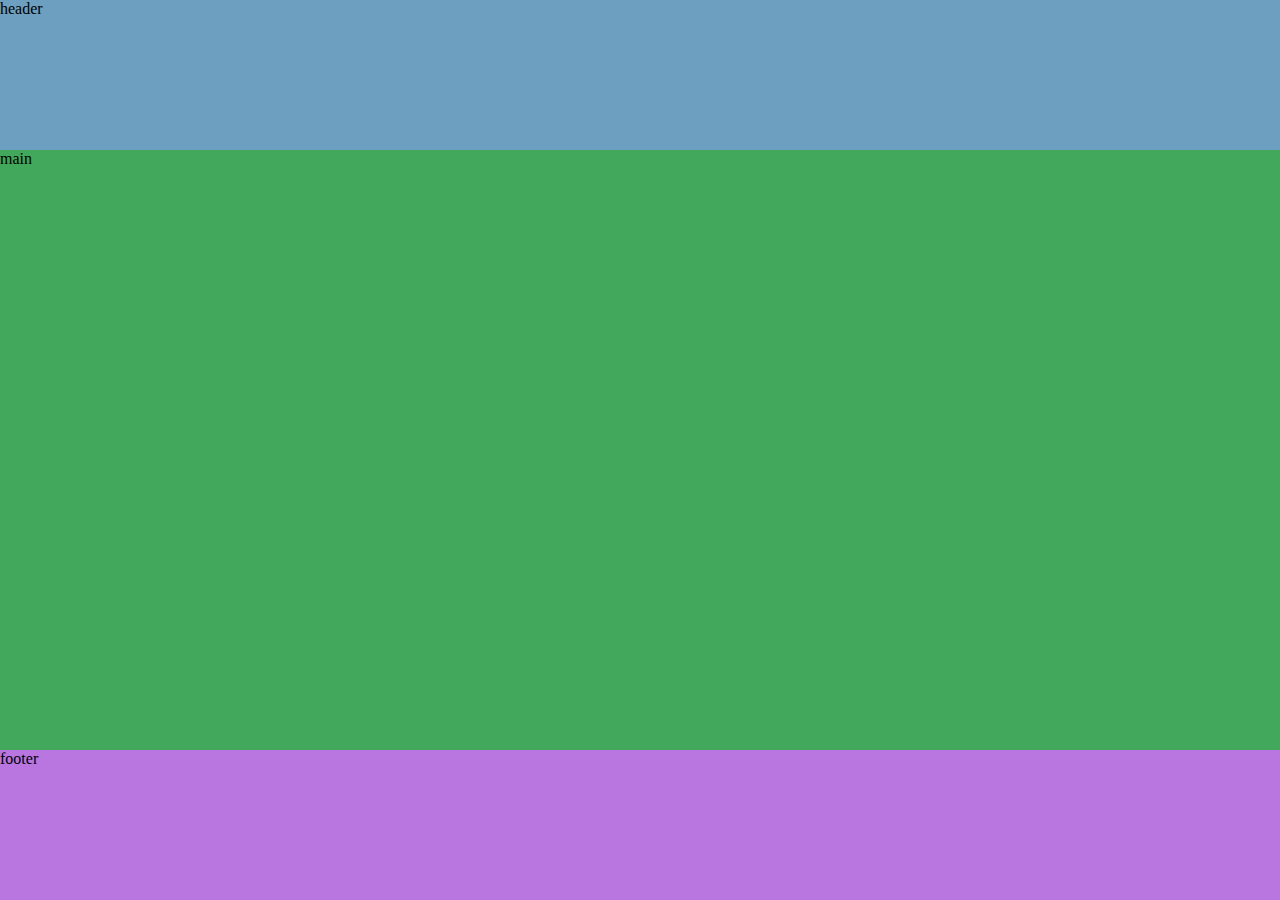
==== flex/exercicio4/index.html @ 43255747 "incompleto" ====
<!DOCTYPE html>
<html lang="pt-BR">
<head>
    <meta charset="UTF-8">
    <meta name="viewport" content="width=device-width, initial-scale=1.0">
    <link rel="stylesheet" href="style.css">
    <title>Document</title>
</head>

<body>

    <div class="grupo">

        <header class="itens">header</header>
        <main class="itens">main</main>
        <footer class="itens">footer</footer>

    </div>

</body>
</html>
---- flex/exercicio4/style.css ----
* {

    padding: 0;
    margin: 0;
    box-sizing: border-box;

}

header{

    background-color: rgb(108, 159, 192);

}

main{

    background-color: rgb(66, 168, 92);

}

footer{

    background-color: rgb(185, 117, 224);

}

.grupo {

    display: grid;
    grid-template-areas:
    "item1"
    "item2"
    "item2"
    "item2"
    "item2"
    "item3"
    ;
    grid-auto-rows: 16.66vh;

}

.itens:nth-child(1) {grid-area: item1;}
.itens:nth-child(2) {grid-area: item2;}
.itens:nth-child(3) {grid-area: item3;}
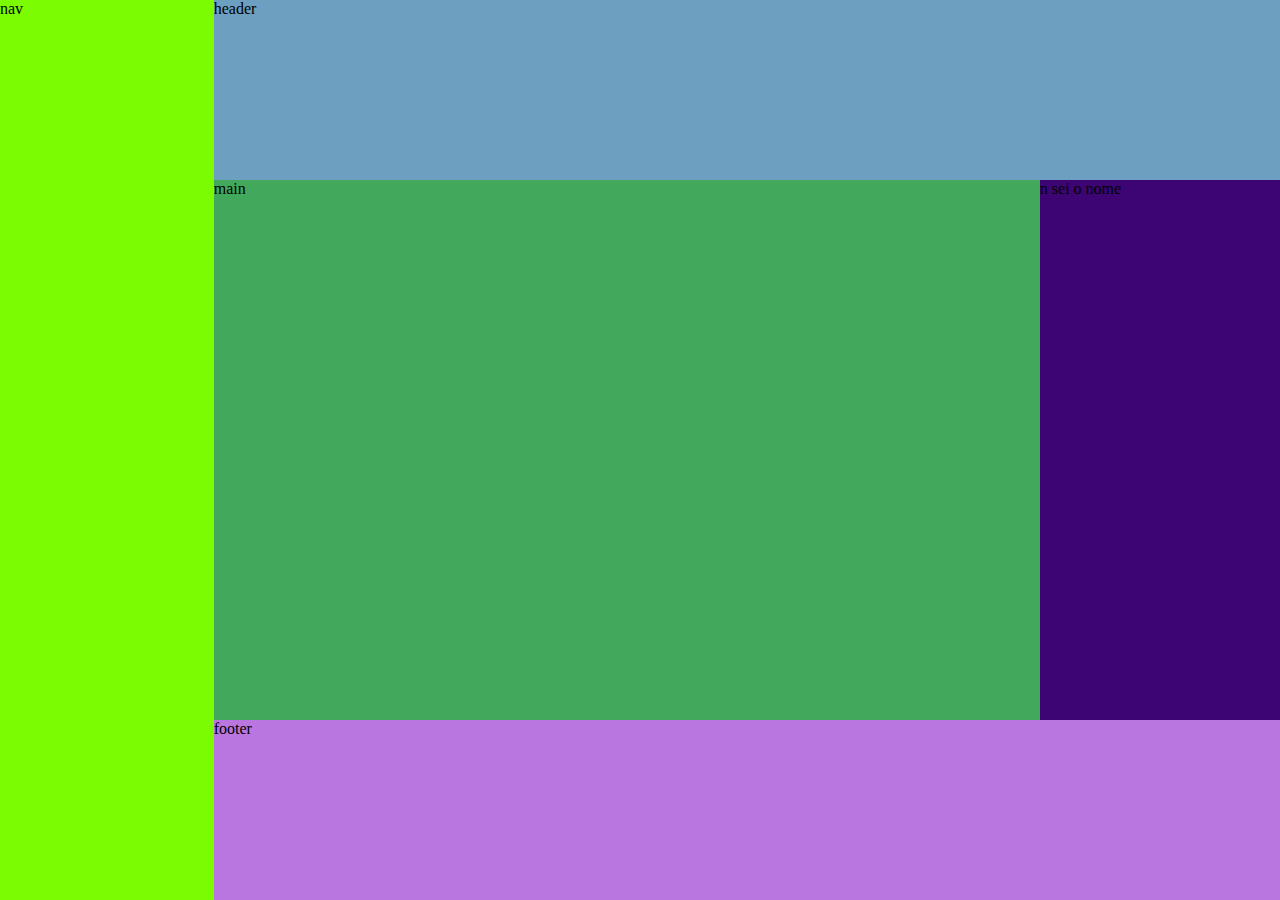
==== commit e2b51681: "4/4 e 4/4" ====
--- a/flex/exercicio4/index.html
+++ b/flex/exercicio4/index.html
@@ -9,12 +9,15 @@
 
 <body>
 
-    <div class="grupo">
+    <nav>nav</nav>
 
-        <header class="itens">header</header>
-        <main class="itens">main</main>
-        <footer class="itens">footer</footer>
-
+    <div class="mosqueteiros">
+        <header>header</header>
+        <div class="main2">
+            <main>main</main>
+            <semnome>n sei o nome</semnome>
+        </div>
+        <footer>footer</footer>
     </div>
 
 </body>
--- a/flex/exercicio4/style.css
+++ b/flex/exercicio4/style.css
@@ -5,10 +5,22 @@
     box-sizing: border-box;
 
 }
+body {
+
+    width: 100vw;
+    height: 100vh;
+    display: flex;
+    flex-direction: row;
+    background-color: #3d0474;
+    flex-wrap: wrap;    
+    
+}
+
 
 header{
 
     background-color: rgb(108, 159, 192);
+    height: 20%;
 
 }
 
@@ -16,29 +28,35 @@
 
     background-color: rgb(66, 168, 92);
 
+    flex-grow: 5;
+
 }
 
 footer{
 
     background-color: rgb(185, 117, 224);
+    height: 20%;
 
 }
 
-.grupo {
+.mosqueteiros {
+    flex-grow: 5;
+    
+}
 
-    display: grid;
-    grid-template-areas:
-    "item1"
-    "item2"
-    "item2"
-    "item2"
-    "item2"
-    "item3"
-    ;
-    grid-auto-rows: 16.66vh;
+.main2 {
+    display: flex;
+    flex-direction: row;
+    height: 60%;
+}
+
+semnome {
+
+    flex-grow: 1;
 
 }
 
-.itens:nth-child(1) {grid-area: item1;}
-.itens:nth-child(2) {grid-area: item2;}
-.itens:nth-child(3) {grid-area: item3;}+nav {
+    background-color: lawngreen;
+    flex-grow: 1;
+}